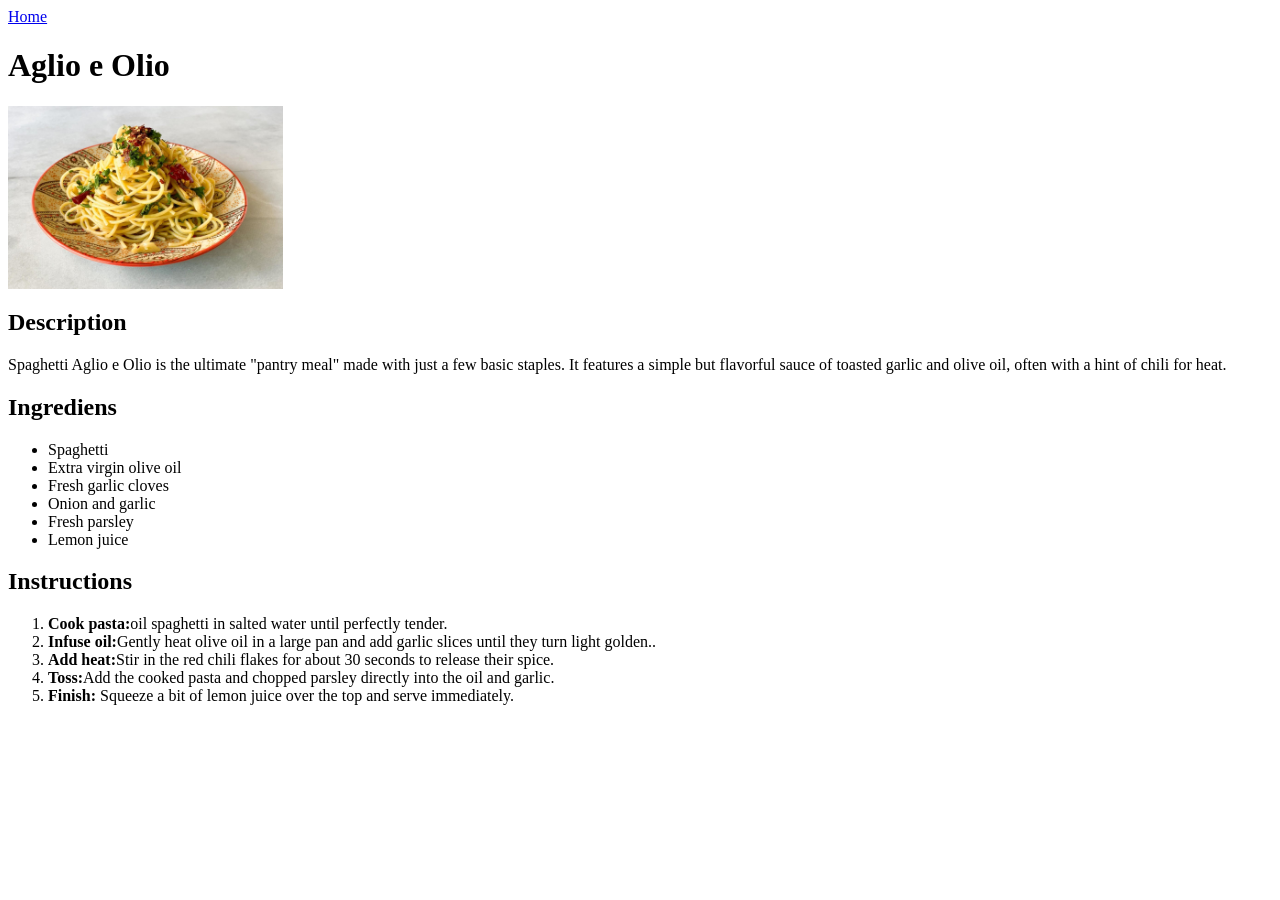
==== recipes/Aglio_e_Olio.html @ 70e9c20a "creating a recipe website with images" ====
<html lang="en">
<head>
    <meta charset="UTF-8">
    <meta name="viewport" content="width=device-width, initial-scale=1.0">
    <title>Document</title>
</head>
<body>
     <a href="../index.html"> Home </a>
     <h1> Aglio e Olio </h1>
    <img src="../pictures/aglio-e-olio.jpg" alt="cooked aglioe e Olio" height="183" width="275">
    <h2> Description</h2>
    <p>Spaghetti Aglio e Olio is the ultimate "pantry meal" made with just a few basic staples. It features a simple but flavorful sauce of toasted garlic and olive oil, often with a hint of chili for heat.</p>
    <h2> Ingrediens </h2>
    <ul>
    <li>Spaghetti </li>
    <li>Extra virgin olive oil </li>
    <li>Fresh garlic cloves </li>
    <li>Onion and garlic </li>
    <li>Fresh parsley </li>
    <li>Lemon juice  </li>
    </ul>

    <h2> Instructions</h2>
    <ol>
    <li><strong> Cook pasta:</strong>oil spaghetti in salted water until perfectly tender.</li>
    <li><strong> Infuse oil:</strong>Gently heat olive oil in a large pan and add garlic slices until they turn light golden..</li>
    <li><strong> Add heat:</strong>Stir in the red chili flakes for about 30 seconds to release their spice.</li>
    <li><strong> Toss:</strong>Add the cooked pasta and chopped parsley directly into the oil and garlic.</li>
    <li><strong> Finish: </strong>Squeeze a bit of lemon juice over the top and serve immediately.</li>
</ol>
</body>
</html>
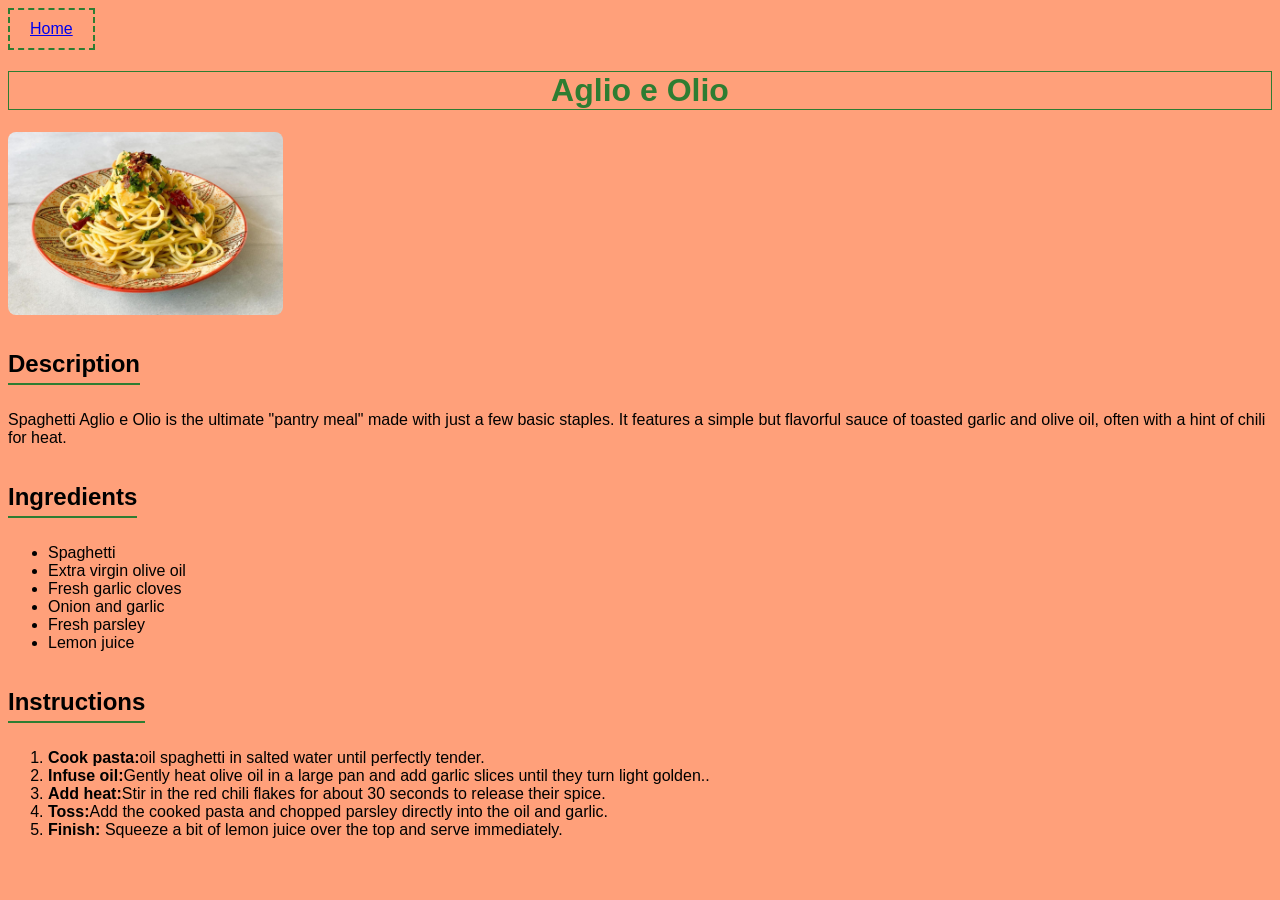
==== commit a8c9c4d4: "add css upravy" ====
--- a/recipes/Aglio_e_Olio.html
+++ b/recipes/Aglio_e_Olio.html
@@ -3,15 +3,16 @@
     <meta charset="UTF-8">
     <meta name="viewport" content="width=device-width, initial-scale=1.0">
     <title>Document</title>
+    <link rel="stylesheet" href="../style.css">
 </head>
 <body>
-     <a href="../index.html"> Home </a>
+     <a class="home" href="../index.html"> Home </a>
      <h1> Aglio e Olio </h1>
-    <img src="../pictures/aglio-e-olio.jpg" alt="cooked aglioe e Olio" height="183" width="275">
-    <h2> Description</h2>
-    <p>Spaghetti Aglio e Olio is the ultimate "pantry meal" made with just a few basic staples. It features a simple but flavorful sauce of toasted garlic and olive oil, often with a hint of chili for heat.</p>
-    <h2> Ingrediens </h2>
-    <ul>
+    <img class="photo-food" src="../pictures/aglio-e-olio.jpg" alt="cooked aglioe e Olio" height="183" width="275">
+    <h2 class="Description"> Description</h2>
+    <p class="Description-text">Spaghetti Aglio e Olio is the ultimate "pantry meal" made with just a few basic staples. It features a simple but flavorful sauce of toasted garlic and olive oil, often with a hint of chili for heat.</p>
+    <h2 class="Ingredients"> Ingredients </h2>
+    <ul class="list">
     <li>Spaghetti </li>
     <li>Extra virgin olive oil </li>
     <li>Fresh garlic cloves </li>
@@ -20,8 +21,8 @@
     <li>Lemon juice  </li>
     </ul>
 
-    <h2> Instructions</h2>
-    <ol>
+    <h2 class="Instructions"> Instructions</h2>
+    <ol class="list">
     <li><strong> Cook pasta:</strong>oil spaghetti in salted water until perfectly tender.</li>
     <li><strong> Infuse oil:</strong>Gently heat olive oil in a large pan and add garlic slices until they turn light golden..</li>
     <li><strong> Add heat:</strong>Stir in the red chili flakes for about 30 seconds to release their spice.</li>
--- a/style.css
+++ b/style.css
@@ -0,0 +1,56 @@
+body {
+    background-color: #ffa07a; 
+    font-family: Arial, sans-serif;
+}
+
+h1 {
+    border: 1px solid #2e7d32; 
+    color: #2e7d32; 
+    text-align: center;
+}
+
+.recipe-card {
+    list-style: none;
+    background-color: #f5f5f5; 
+    border-radius: 12px;
+    box-shadow: 2px 2px 10px rgba(0, 0, 0, 0.1); 
+    padding: 20px;
+    margin-bottom: 30px; 
+    border: 1px solid #eeeeee; 
+}
+
+.recipe-card a {
+    font-size: 24px;
+    font-weight: bold;
+    color: #d32f2f;         
+    text-decoration: none; 
+}
+
+.recipe-card img {
+    display: block;          
+    margin: 15px 0;          
+    border-radius: 8px;      
+}
+
+.home {
+    display: inline-block;
+    padding: 10px 20px;
+    background-color: #ffa07a;
+    border: 2px dashed #2e7d32;
+    }
+
+ .Description, .Ingredients, .Instructions {
+    display: inline-block;   
+    border-bottom: 2px solid #2e7d32;
+    padding-bottom: 5px;      
+    margin-bottom: 10px;
+    
+}
+
+.photo-food {
+  display: block;          
+    margin: 15px 0;          
+    border-radius: 8px;      
+}
+
+         
